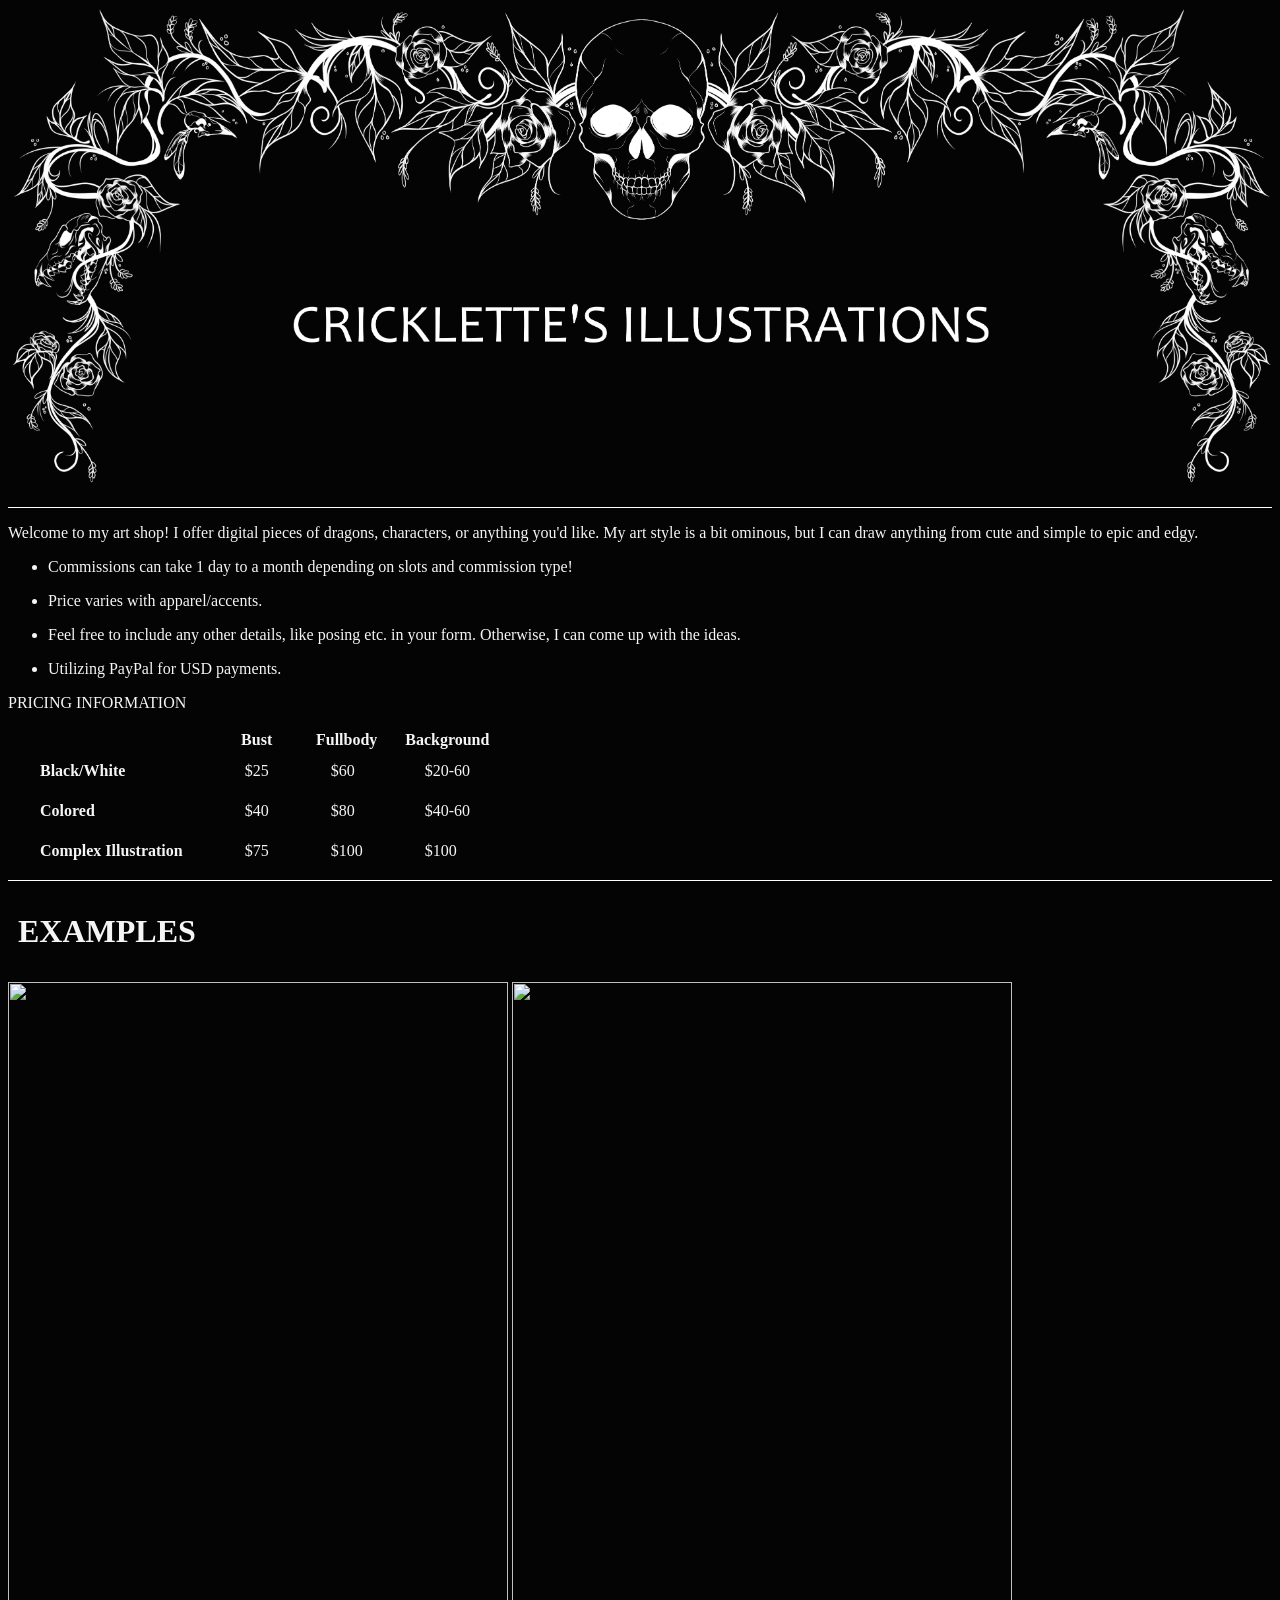
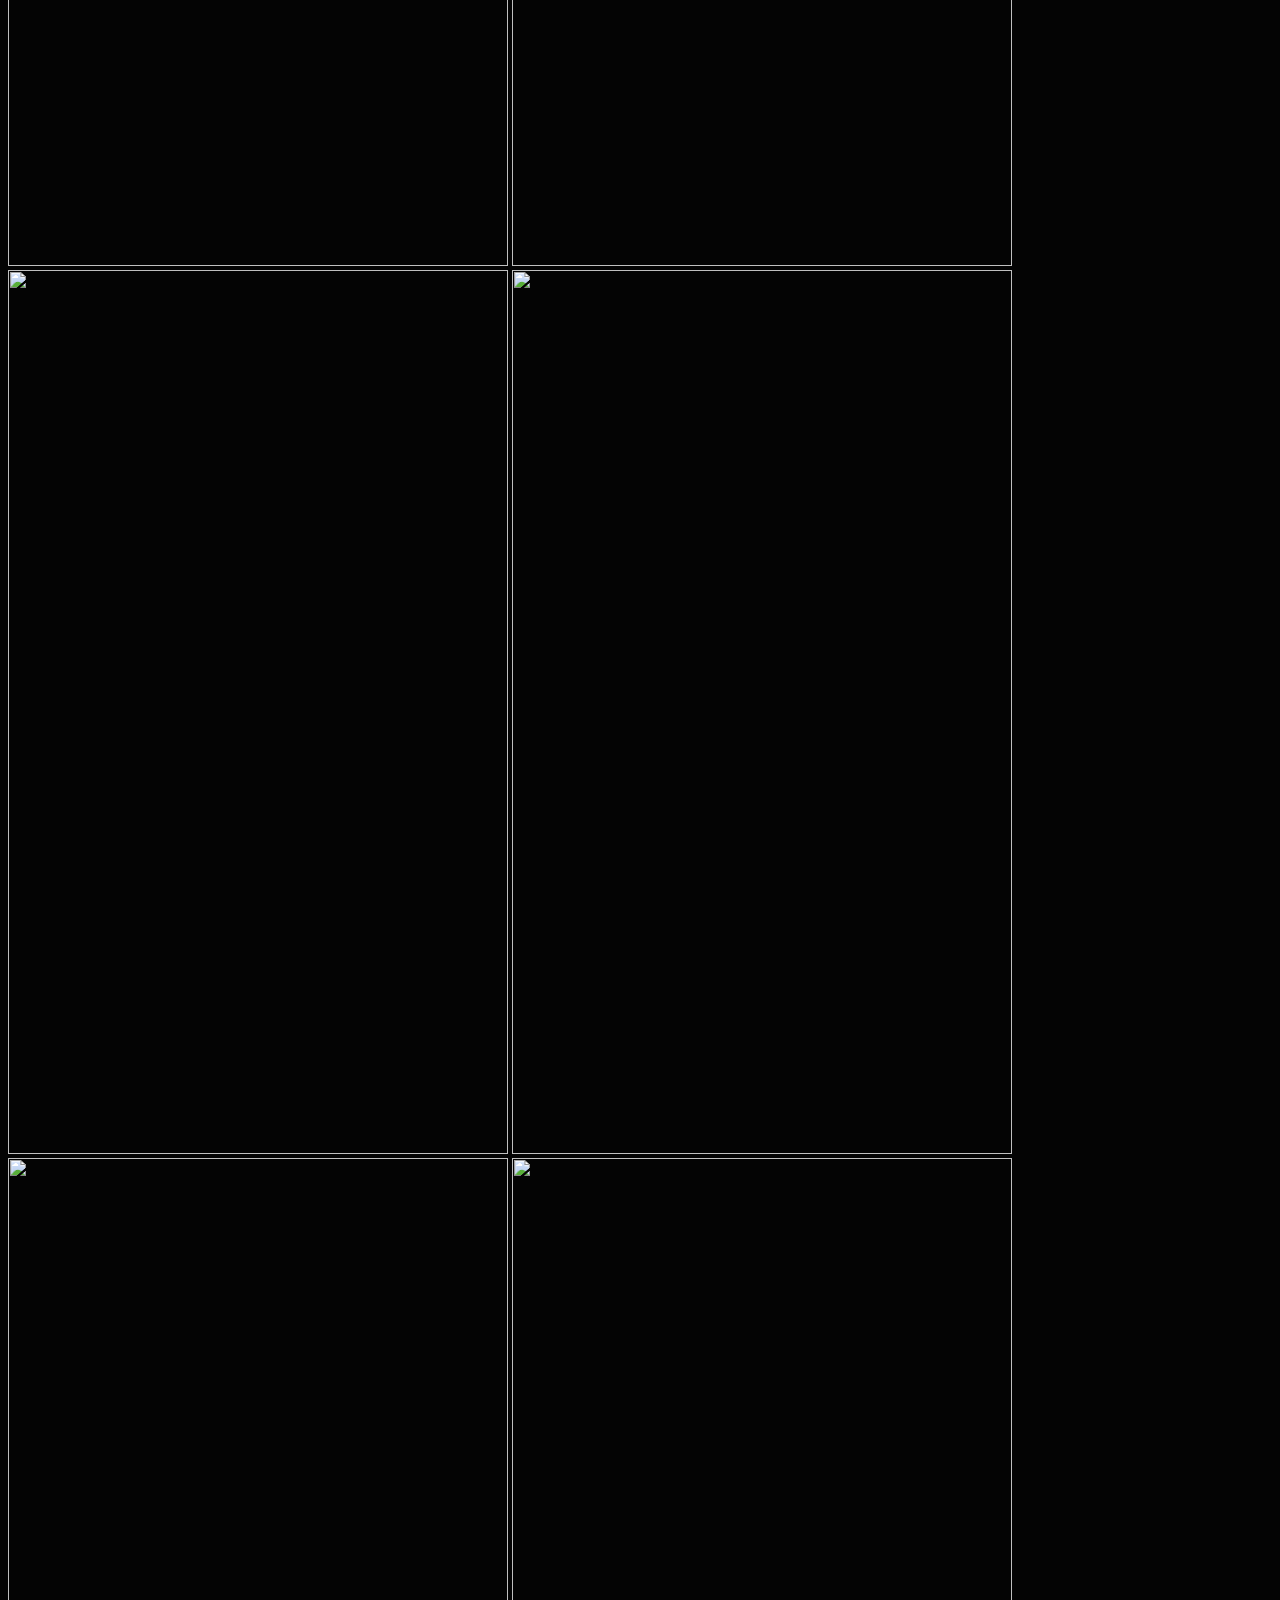
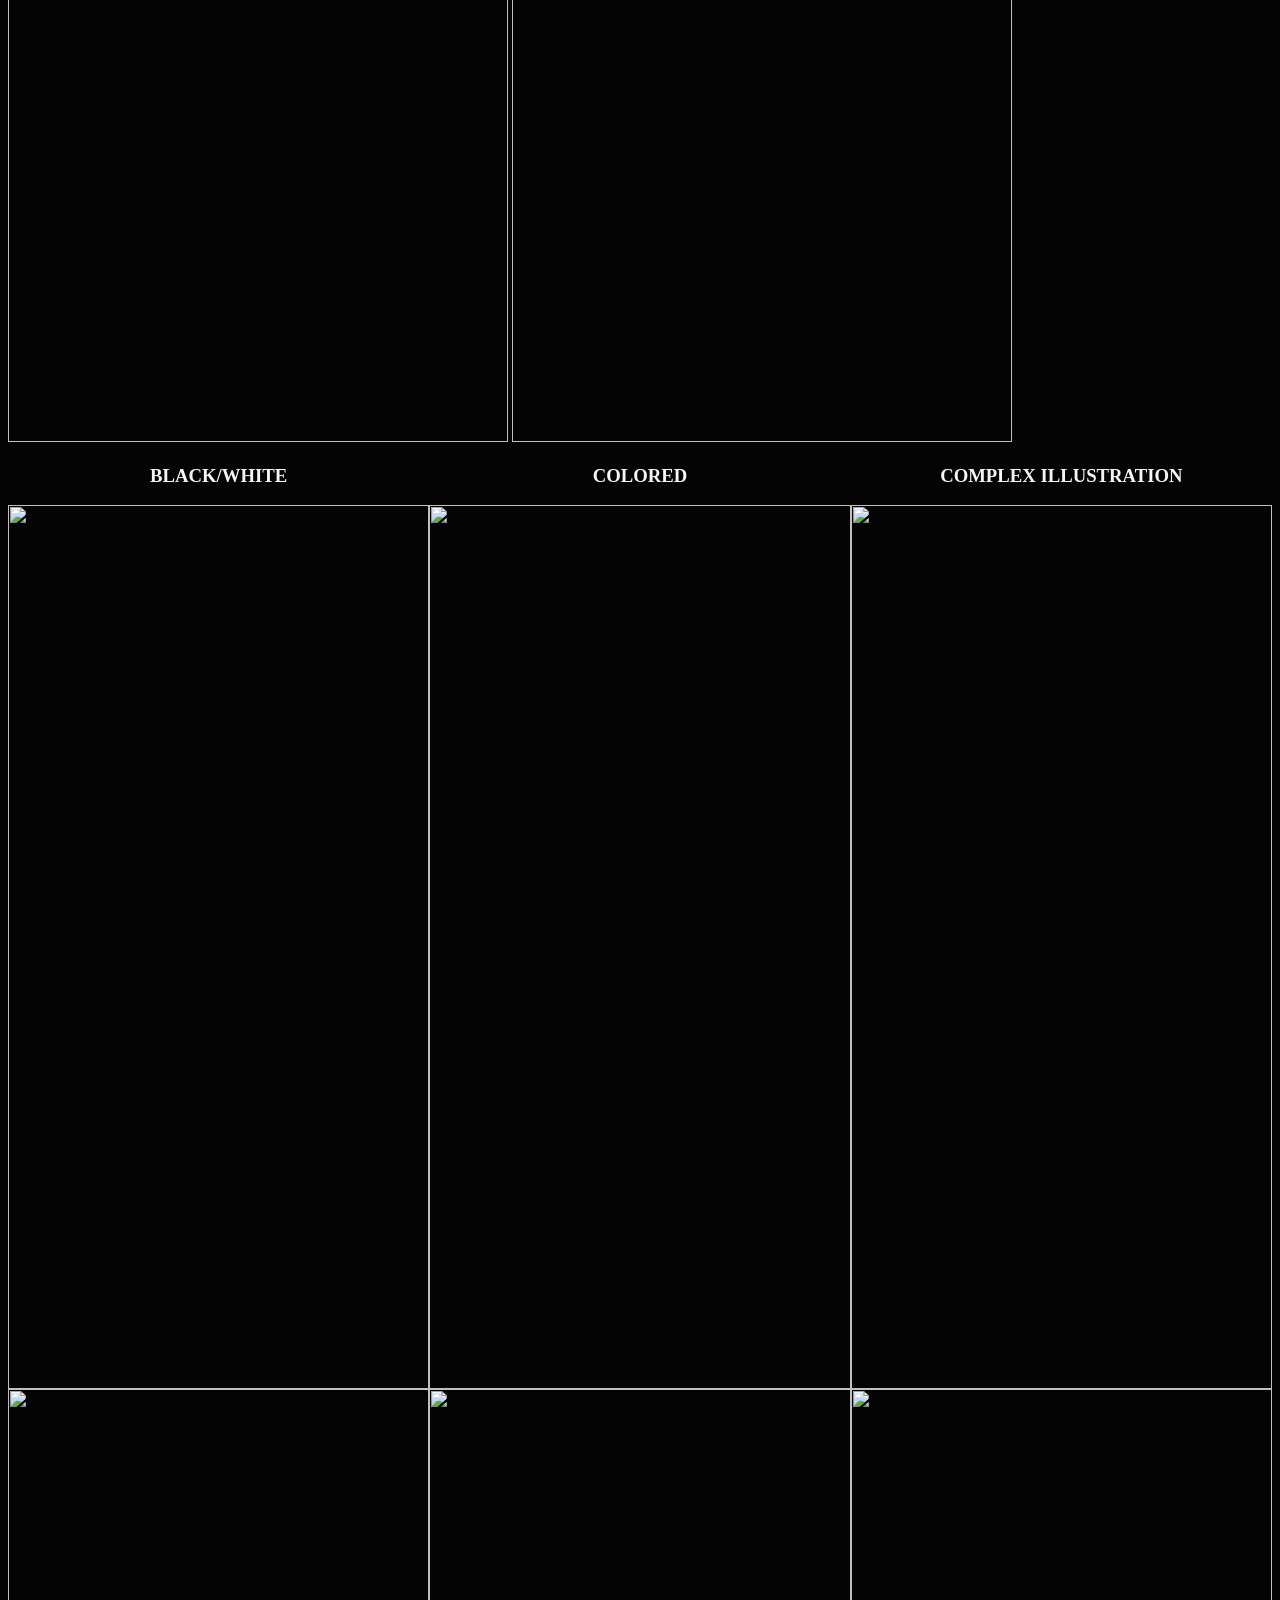
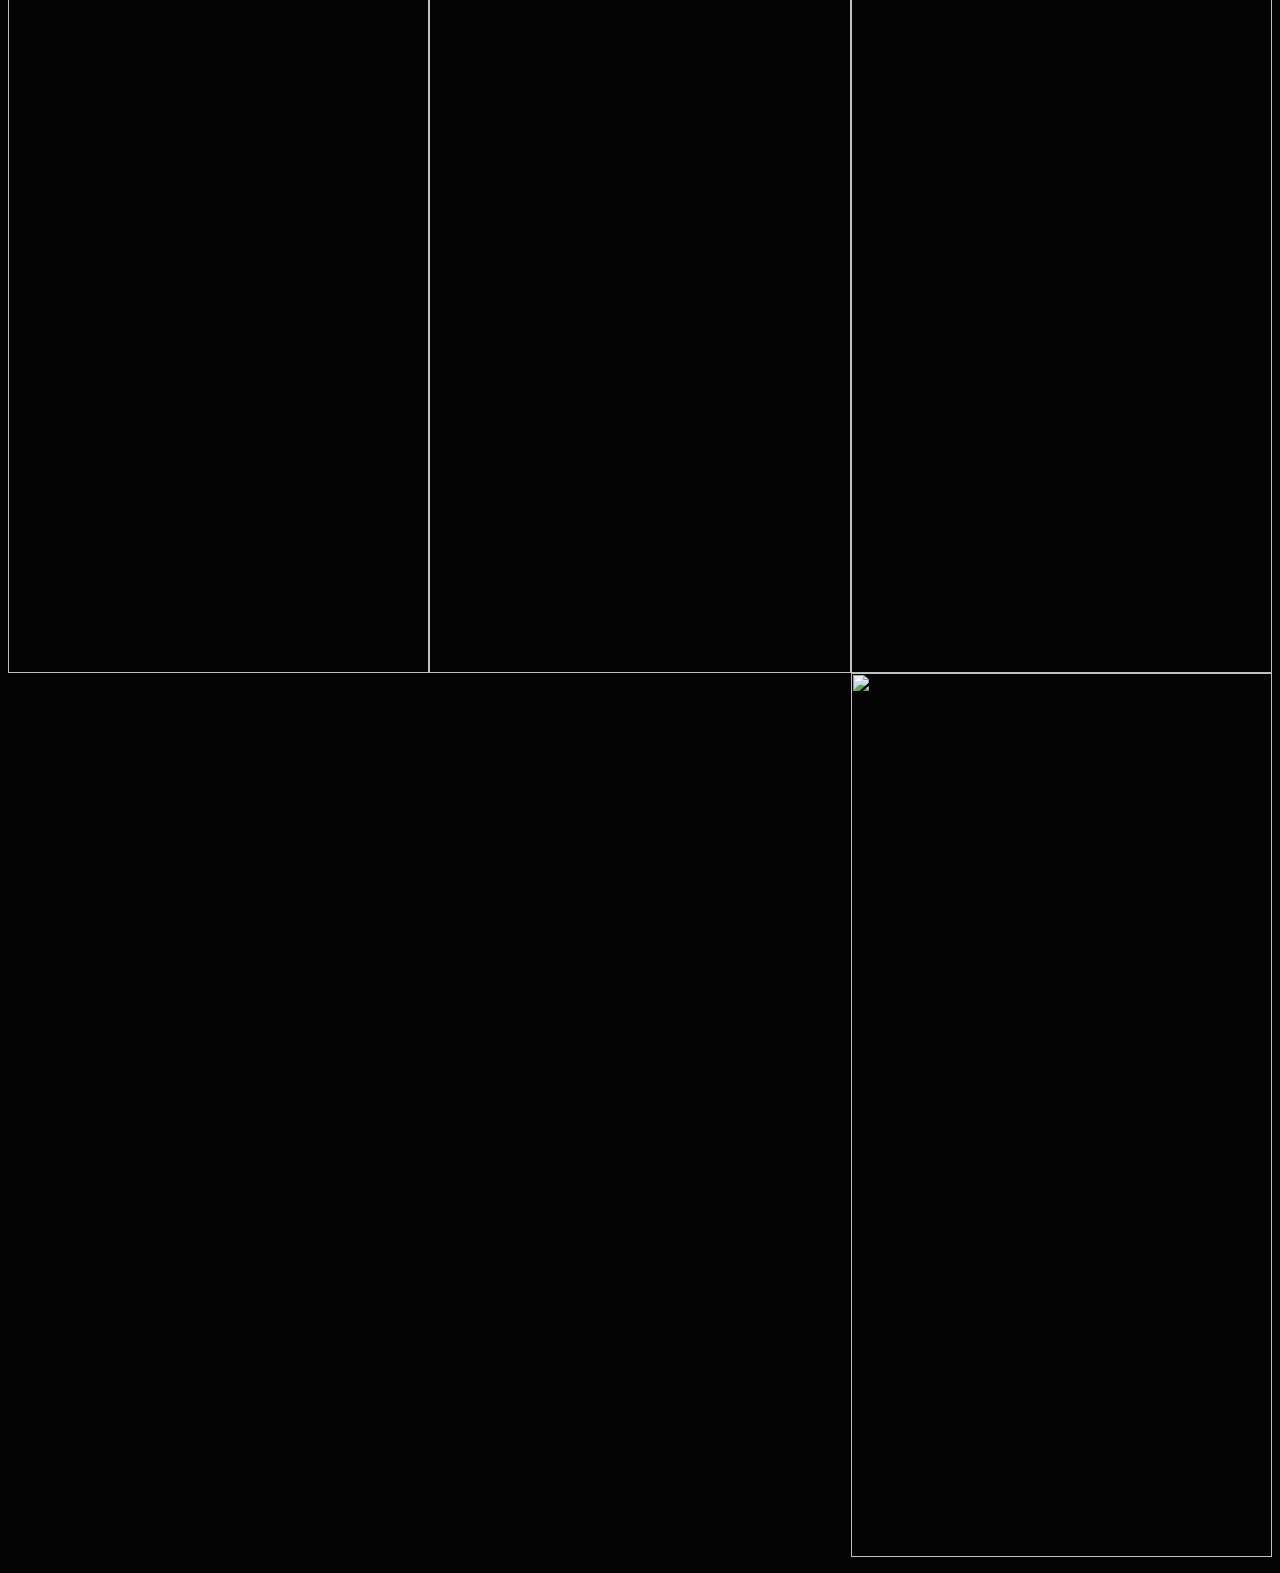
==== index.html @ d07a9f36 "second commit" ====
<doctype html>

    <html>
        <title>
            cricklette's illustrations</title>
            <link rel="stylesheet" href="illustrations.css">

        <body> 
            <div>
                <img src="E.png" style="width: 100%;max-width: auto;height: auto;">
                <hr class="line"></div>
                <div>

                <p class="font">Welcome to my art shop! I offer digital pieces of dragons, characters, or anything you'd like. 
                    My art style is a bit ominous, but I can draw anything from cute and simple to epic and edgy.</p>
                <ul class="font">
                    <li>
                        <p>Commissions can take 1 day to a month depending on slots and commission type!</p>
                    </li>
                    <li>
                        <p>Price varies with apparel/accents.</p>
                    </li>
                    <li>
                        <p>Feel free to include any other details, like posing etc. in your form.
                            Otherwise, I can come up with the ideas.</p>
                    </li>
                    <li>
                        <p>Utilizing PayPal for USD payments.</p>
                    </li>
                </ul>
                <p class="font">PRICING INFORMATION</p>
        
                <table>
                    <tbody>
                        <tr class="font">  
                            <th> </th> 
                            <th><p>Bust</p></th>
                            <th><p>Fullbody</p></th>
                            <th><p>Background</p></th>
                        </tr>
                        <tr>
                            <td><b>Black/White</b></td>
                            <td> $25 </td>
                            <td> $60 </td>
                            <td> $20-60 </td>
                        </tr>
                        <tr>
                            <td><p><b>Colored</b></p></td>
                            <td> $40 </td>
                            <td> $80 </td>
                            <td> $40-60 </td>
                        </tr>
                        <tr>
                            <td><p><b>Complex Illustration</b></p></td>
                            <td> $75 </td>
                            <td> $100 </td>
                            <td> $100 </td>
                        </tr>
                    </tbody>
                </table>
            </div>
        </div>
            <div class="images">
                <hr class="line">
                <div class = "frame"></div>
                <h1><p class="font" style="padding-left:10px">EXAMPLES</p></h1>
                <div>
                    <img src="https://i.imgur.com/4WPzQfW.png" class="responsive">
                    <img src="https://i.imgur.com/StQs9qq.png" class="responsive">
                    <img src="https://i.imgur.com/wFGzwyI.png" class="responsive">
                    <img src="https://i.imgur.com/rG4ZMIy.png" class="responsive">
                    <img src="https://i.imgur.com/IMWzSMh.png" class="responsive">
                    <img src="https://i.imgur.com/SW3bpfY.png" class="responsive">
                    
                </div>
                <div class="row">
                    <div class="column">
                        <h3>BLACK/WHITE</h3>
                        <p>
                        <img src="https://i.imgur.com/fUDucnc.png" class="responsive" width="450" height=auto>   
                        <img src="https://i.imgur.com/touqJTC.png " class="responsive" width="450" height=auto>
                    </p>
                    </div>
                    <div class="column">
                      <h3>COLORED</h3>
                      <p>
                        <img src="https://i.imgur.com/EWaiUEn.png" class="responsive" width="450" height=auto>
                        <img src="https://i.imgur.com/hKTTSpN.png" class="responsive" width="450" height=auto>
                      </p>
                    </div>
                    <div class="column">
                        <h3>COMPLEX ILLUSTRATION</h3>
                        <p>
                            <img src="https://i.imgur.com/KtnV6Tw.jpg" class="responsive" width="450" height=auto>
                            <img src="https://i.imgur.com/K5kX1Au.jpg" class="responsive" width="450" height=auto>
                            <img src="https://i.imgur.com/LJ1EtlV.jpg" class="responsive" width="450" height=auto>
                        </p>
                    </div>
                </div>
                </center>
            </div>
        </body>
    </html>
</doctype>
---- illustrations.css ----
body{
    background-color: rgb(4, 4, 4);
}
.font{
    color: whitesmoke;
    font-family:"candara";
}

tr > td{
    color: whitesmoke;
    font-family:"candara";
    padding-top: 10px;
    padding-right: 30px;
    padding-bottom: 10px;
    padding-left: 30px;
}

.line{
    height:1px;
    border-width:0;
    color:rgb(255, 255, 255);
    background-color:rgb(255, 255, 255);
}

.column {
    float: left;
    width: 33.33333333333333%;
    height: auto;
    font-family: "candara";
    color: whitesmoke;
    text-align: center;
}

.responsive {
    width: 100%;
    max-width: 500;
    height: auto;
  }
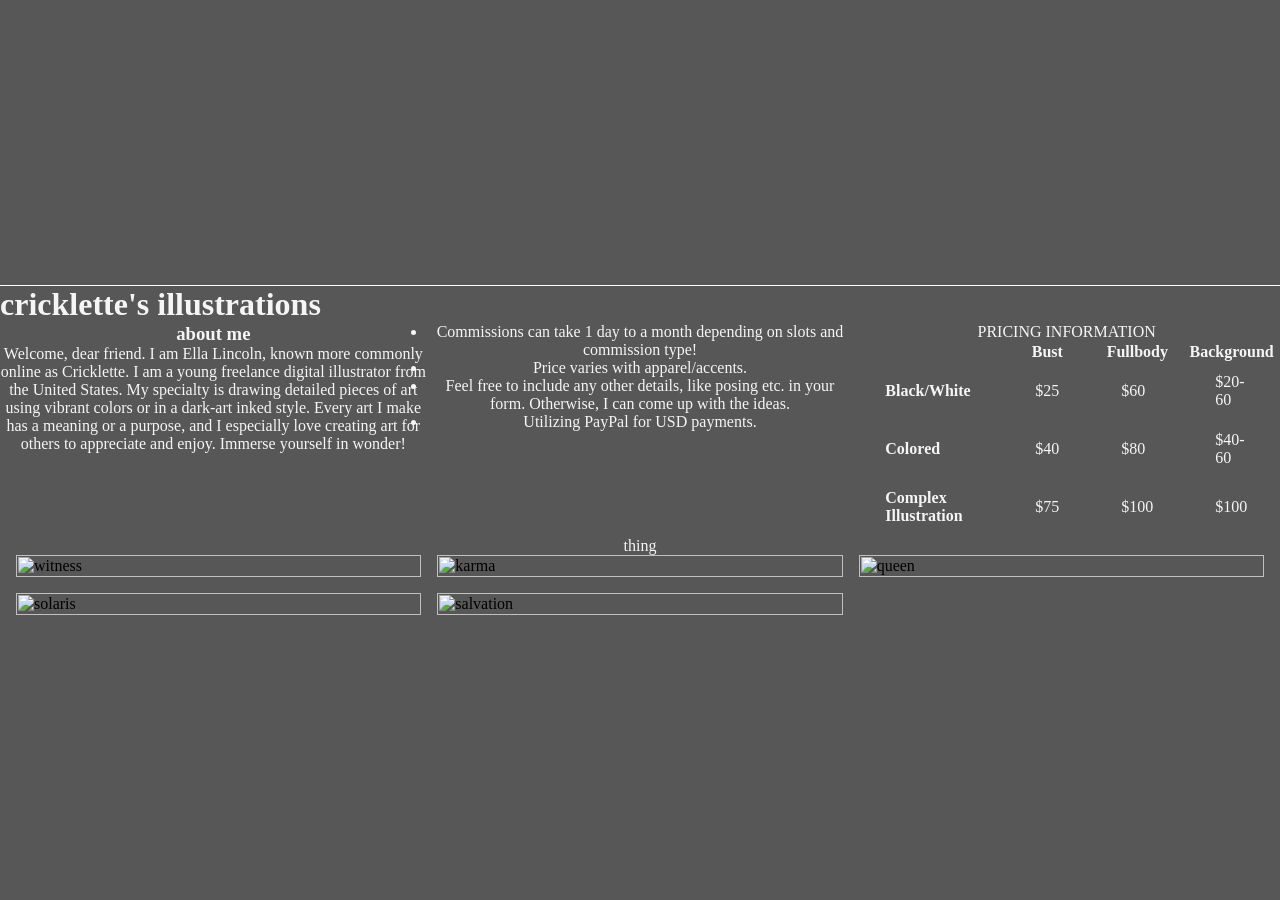
==== commit 2ccb6f11: "web" ====
--- a/index.html
+++ b/index.html
@@ -1,104 +1,110 @@
 <doctype html>
 
     <html>
-        <title>
-            cricklette's illustrations</title>
+        <head>
+            <title>cricklette's illustrations</title>
+            <script src="script.js"></script>
             <link rel="stylesheet" href="illustrations.css">
+        </head>
 
         <body> 
             <div>
-                <img src="E.png" style="width: 100%;max-width: auto;height: auto;">
                 <hr class="line"></div>
                 <div>
-
-                <p class="font">Welcome to my art shop! I offer digital pieces of dragons, characters, or anything you'd like. 
-                    My art style is a bit ominous, but I can draw anything from cute and simple to epic and edgy.</p>
-                <ul class="font">
-                    <li>
-                        <p>Commissions can take 1 day to a month depending on slots and commission type!</p>
-                    </li>
-                    <li>
-                        <p>Price varies with apparel/accents.</p>
-                    </li>
-                    <li>
-                        <p>Feel free to include any other details, like posing etc. in your form.
-                            Otherwise, I can come up with the ideas.</p>
-                    </li>
-                    <li>
-                        <p>Utilizing PayPal for USD payments.</p>
-                    </li>
-                </ul>
-                <p class="font">PRICING INFORMATION</p>
-        
-                <table>
-                    <tbody>
-                        <tr class="font">  
-                            <th> </th> 
-                            <th><p>Bust</p></th>
-                            <th><p>Fullbody</p></th>
-                            <th><p>Background</p></th>
-                        </tr>
-                        <tr>
-                            <td><b>Black/White</b></td>
-                            <td> $25 </td>
-                            <td> $60 </td>
-                            <td> $20-60 </td>
-                        </tr>
-                        <tr>
-                            <td><p><b>Colored</b></p></td>
-                            <td> $40 </td>
-                            <td> $80 </td>
-                            <td> $40-60 </td>
-                        </tr>
-                        <tr>
-                            <td><p><b>Complex Illustration</b></p></td>
-                            <td> $75 </td>
-                            <td> $100 </td>
-                            <td> $100 </td>
-                        </tr>
-                    </tbody>
-                </table>
-            </div>
-        </div>
-            <div class="images">
-                <hr class="line">
-                <div class = "frame"></div>
-                <h1><p class="font" style="padding-left:10px">EXAMPLES</p></h1>
-                <div>
-                    <img src="https://i.imgur.com/4WPzQfW.png" class="responsive">
-                    <img src="https://i.imgur.com/StQs9qq.png" class="responsive">
-                    <img src="https://i.imgur.com/wFGzwyI.png" class="responsive">
-                    <img src="https://i.imgur.com/rG4ZMIy.png" class="responsive">
-                    <img src="https://i.imgur.com/IMWzSMh.png" class="responsive">
-                    <img src="https://i.imgur.com/SW3bpfY.png" class="responsive">
-                    
-                </div>
-                <div class="row">
-                    <div class="column">
-                        <h3>BLACK/WHITE</h3>
-                        <p>
-                        <img src="https://i.imgur.com/fUDucnc.png" class="responsive" width="450" height=auto>   
-                        <img src="https://i.imgur.com/touqJTC.png " class="responsive" width="450" height=auto>
-                    </p>
-                    </div>
-                    <div class="column">
-                      <h3>COLORED</h3>
-                      <p>
-                        <img src="https://i.imgur.com/EWaiUEn.png" class="responsive" width="450" height=auto>
-                        <img src="https://i.imgur.com/hKTTSpN.png" class="responsive" width="450" height=auto>
-                      </p>
-                    </div>
-                    <div class="column">
-                        <h3>COMPLEX ILLUSTRATION</h3>
-                        <p>
-                            <img src="https://i.imgur.com/KtnV6Tw.jpg" class="responsive" width="450" height=auto>
-                            <img src="https://i.imgur.com/K5kX1Au.jpg" class="responsive" width="450" height=auto>
-                            <img src="https://i.imgur.com/LJ1EtlV.jpg" class="responsive" width="450" height=auto>
-                        </p>
+                    <h1><p class="font">cricklette's illustrations</p></h1>
+                    <div class="row">
+                        <div class="column">
+                            <h3>about me</h3>
+                            <p class="font">Welcome, dear friend. I am Ella Lincoln, known more commonly online as Cricklette. I am a young freelance digital illustrator from the United States. My specialty is drawing detailed pieces of art using vibrant colors or in a dark-art inked style.
+                                Every art I make has a meaning or a purpose, and I especially love creating art for others to appreciate and enjoy.
+                                Immerse yourself in wonder!
+                            </p>
+                        </div>
+                        <div class="column">
+                            <ul class="font">
+                                <li>
+                                    <p>Commissions can take 1 day to a month depending on slots and commission type!</p>
+                                </li>
+                                <li>
+                                    <p>Price varies with apparel/accents.</p>
+                                </li>
+                                <li>
+                                    <p>Feel free to include any other details, like posing etc. in your form.
+                                        Otherwise, I can come up with the ideas.</p>
+                                </li>
+                                <li>
+                                    <p>Utilizing PayPal for USD payments.</p>
+                                </li></ul>
+                        </div>
+                        <div class="column">
+                        <p class="font">PRICING INFORMATION</p>
+                        <table>
+                            <tbody>
+                                <tr class="font">  
+                                    <th> </th> 
+                                    <th><p>Bust</p></th>
+                                    <th><p>Fullbody</p></th>
+                                    <th><p>Background</p></th>
+                                </tr>
+                                <tr>
+                                    <td><b>Black/White</b></td>
+                                    <td> $25 </td>
+                                    <td> $60 </td>
+                                    <td> $20-60 </td>
+                                </tr>
+                                <tr>
+                                    <td><p><b>Colored</b></p></td>
+                                    <td> $40 </td>
+                                    <td> $80 </td>
+                                    <td> $40-60 </td>
+                                </tr>
+                                <tr>
+                                    <td><p><b>Complex Illustration</b></p></td>
+                                    <td> $75 </td>
+                                    <td> $100 </td>
+                                    <td> $100 </td>
+                                </tr>
+                            </tbody>
+                        </table>
+                        </div>
                     </div>
                 </div>
-                </center>
             </div>
+
+        
+            <div class="container">
+                <div class="heading">thing</div>
+                <div class="images">
+                    <img src="https://i.imgur.com/fUDucnc.png" alt="witness"/>
+                    <img src="https://i.imgur.com/zpYvF53.png" alt="karma"/>
+                    <img src="https://i.imgur.com/EWaiUEn.png" alt="queen"/>
+                    <img src="https://i.imgur.com/KtnV6Tw.jpg" alt="solaris"/>
+                    <img src="https://i.imgur.com/K5kX1Au.jpg" alt="salvation"/>
+                </div>
+                <div class="modal">
+                    <span class="close">close</span>
+                    <div class="modalcontent">
+                        <img src="https://i.imgur.com/fUDucnc.png" class="modalimage">
+                        <span class="modaltxt"></span>
+                    </div>
+                </div>
+        <script>
+            const images = document.querySelectorAll(".images img");
+            const modal = document.querySelector(".modal");
+            const modalImg = document.querySelector(".modalimage");
+            const modaltxt = document.querySelector(".modaltxt");
+            const close = document.querySelector(".close")
+
+            images.forEach(image => {
+            image.addEventListener("click", () => {
+                modal.classList.add("appear");
+                close.addEventListener("click", () => {
+                    modal.classList.remove("appear");
+                });
+            });
+        });
+        
+        </script>
         </body>
     </html>
 </doctype>
--- a/illustrations.css
+++ b/illustrations.css
@@ -1,14 +1,108 @@
+*{
+    margin: 0;
+    padding: 0;
+    box-sizing: border-box;
+    font-family: "calibri";
+}
+
+
 body{
-    background-color: rgb(4, 4, 4);
+    background-color: rgb(87, 87, 87);
+    display: flex;
+    justify-content: center;
+    min-height: 100vh;
+    align-items: center;
 }
+.heading{
+    color:whitesmoke;
+    text-align: center;
+}
+.images{
+    display: grid;
+    grid-template-columns: repeat(3,1fr);
+    grid-gap: 1em;
+    margin: 0 1em;
+}
+
+.images img {
+    width: 100%;
+    cursor: pointer;
+    transition: 0.3s all ease;
+
+}
+
+.images img:hover{
+    transform:scale(0.9);
+}
+
+.modal{
+    position: fixed;
+    height: 100%;
+    width: 100%;
+    top: 0;
+    left: 0;
+    background-color: rgb(0,0,0,0.7);
+    color: white;
+    z-index: 1;
+    overflow: auto;
+    opacity:0;
+    pointer-events: none;
+}
+
+.modalcontent{
+    min-height: 100vh;
+    display: flex;
+    justify-content: center;
+    align-items: center;
+}
+
+.modalimage{
+    width: 80%;
+    max-width: 900px;
+    animation: zoom 0.3s linear;
+
+}
+@keyframes zoom{
+    from{
+        transform: scale(0);
+    }
+    to{
+        transform:scale(1)
+    }
+}
+
+.modaltxt{
+    margin-top: 1em;
+}
+
+.close{
+    position:absolute;
+    top:1em;
+    right: 1.5em;
+    font-size: 1.5em;
+    cursor: pointer;
+}
+
+.modal.appear{
+    opacity:1;
+    pointer-events: all;
+}
+
+
+
+
+
+
+
+
 .font{
     color: whitesmoke;
-    font-family:"candara";
+    font-family:"calibri";
 }
 
 tr > td{
     color: whitesmoke;
-    font-family:"candara";
+    font-family:"calibri";
     padding-top: 10px;
     padding-right: 30px;
     padding-bottom: 10px;
@@ -26,7 +120,7 @@
     float: left;
     width: 33.33333333333333%;
     height: auto;
-    font-family: "candara";
+    font-family: "calibri";
     color: whitesmoke;
     text-align: center;
 }
@@ -38,3 +132,6 @@
   }
 
 
+
+
+  
